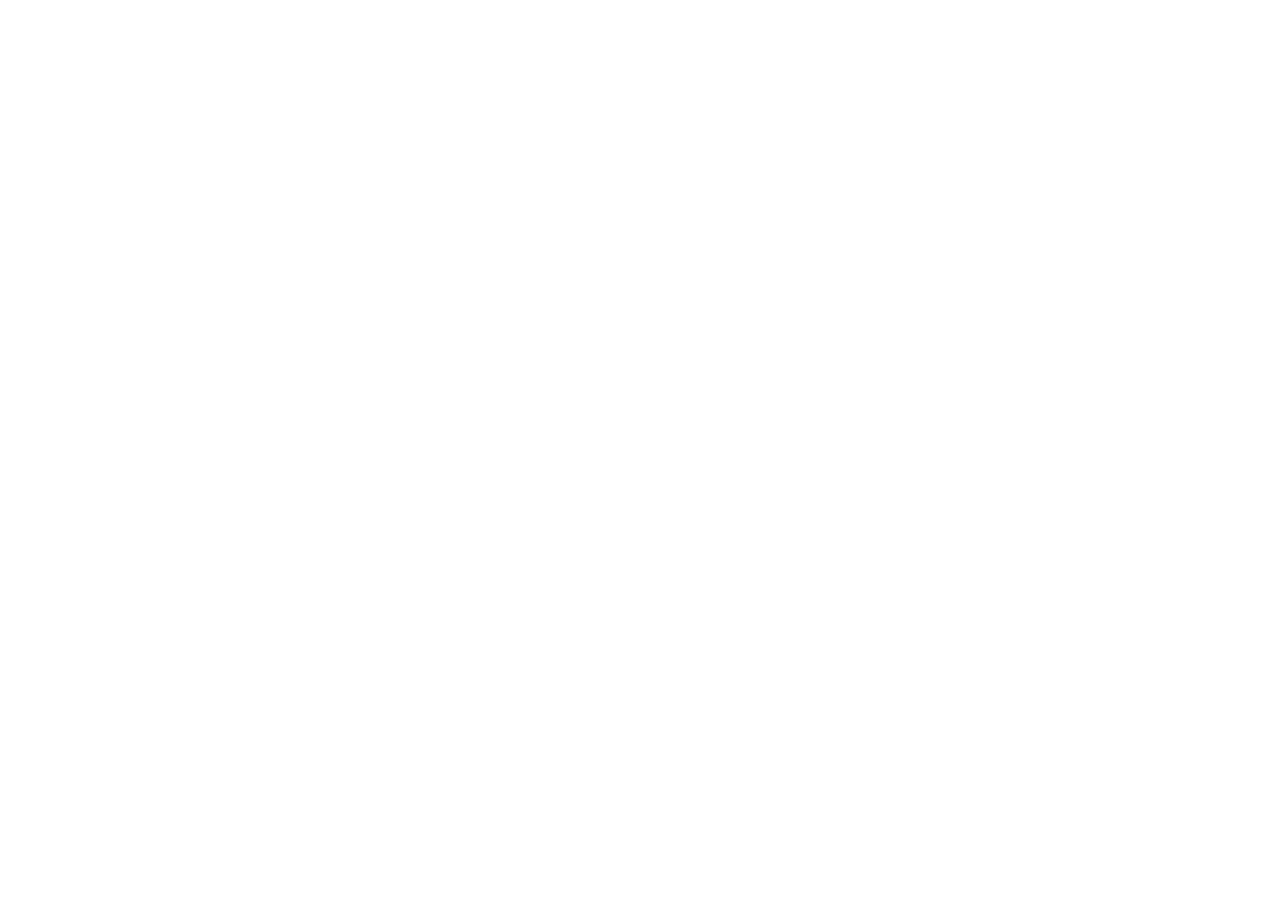
==== blogs.html @ c45d3b31 "primer commit del blog personal" ====
<!DOCTYPE html>
<html lang="en">
  <head>
    <meta charset="UTF-8" />
    <meta name="viewport" content="width=device-width, initial-scale=1.0" />
    <title>Document</title>
  </head>
  <body></body>
</html>
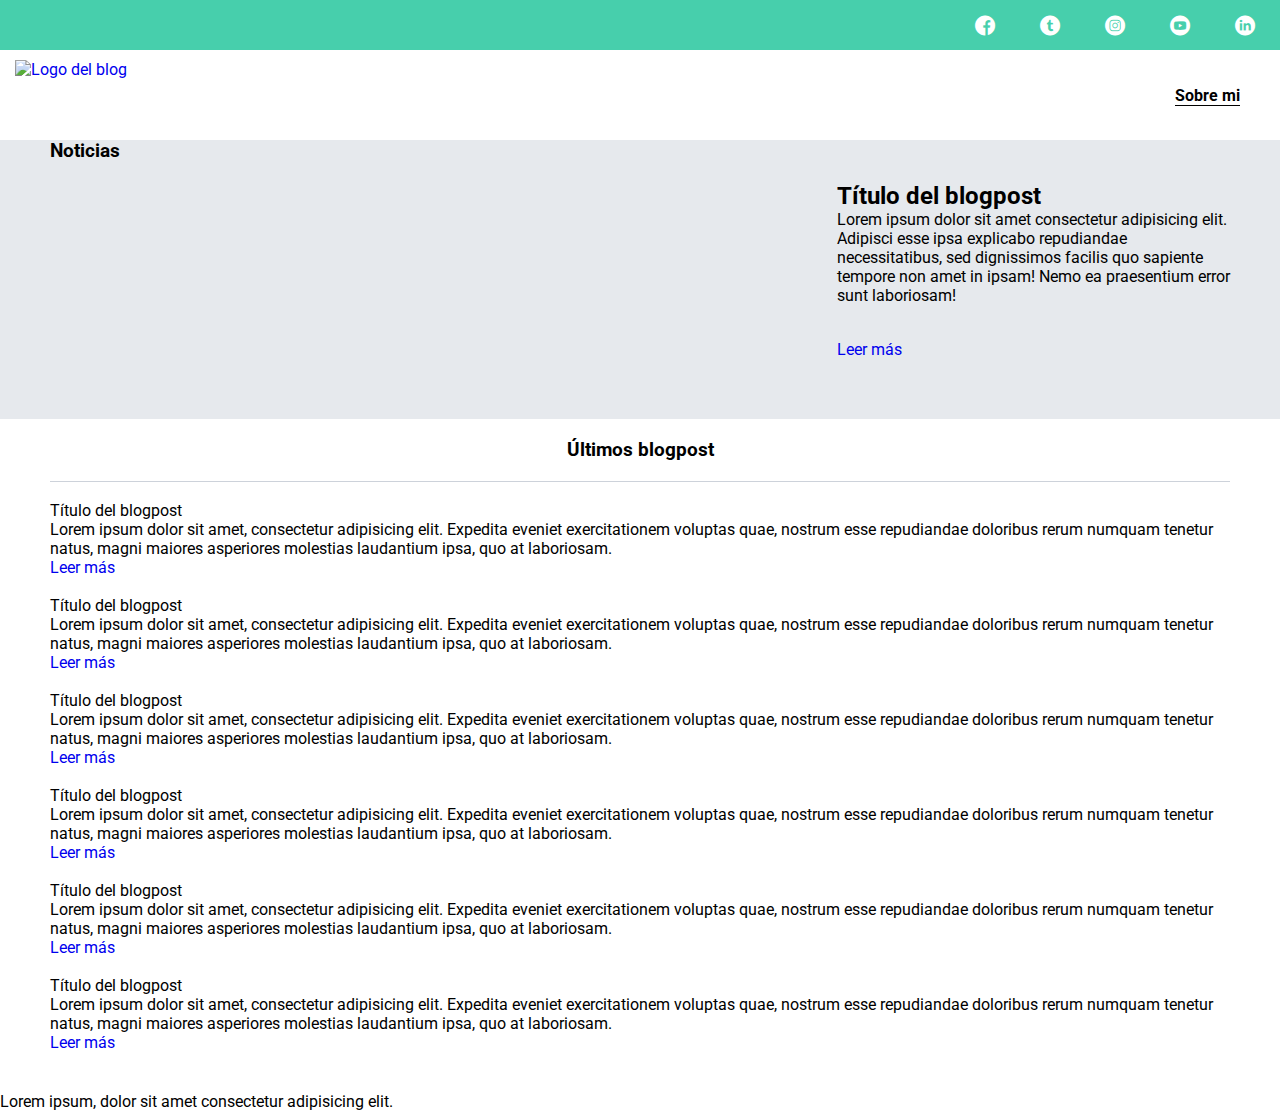
==== commit 3292db67: "maquetacion de la pagina de blogs" ====
--- a/blogs.html
+++ b/blogs.html
@@ -3,7 +3,127 @@
   <head>
     <meta charset="UTF-8" />
     <meta name="viewport" content="width=device-width, initial-scale=1.0" />
-    <title>Document</title>
+    <title>Mi blog personal</title>
+    <link rel="stylesheet" href="./styles/main.css" />
+    <link rel="stylesheet" href="./assets/icons/font/flaticon.css" />
   </head>
-  <body></body>
+  <body>
+    <header>
+      <section class="icons-bar">
+        <div class="icons-bar-container">
+          <a href=""><span class="flaticon-001-facebook"></span></a>
+          <a href=""><span class="flaticon-002-twitter"></span></a>
+          <a href=""><span class="flaticon-011-instagram"></span></a>
+          <a href="https://www.youtube.com/"
+            ><span class="flaticon-008-youtube"></span
+          ></a>
+          <a href=""><span class="flaticon-010-linkedin"></span></a>
+        </div>
+      </section>
+      <nav class="navBar">
+        <section class="navLogo">
+          <a href="./"
+            ><img src="./assets/img/Logo-negro.png" alt="Logo del blog"
+          /></a>
+        </section>
+        <section class="nav-AboutMe">
+          <a href="./perfil.html">Sobre mi</a>
+        </section>
+      </nav>
+    </header>
+    <main class="blogs-main">
+      <section class="blogs-news-container">
+        <div class="blogs-main-new">
+          <h3>Noticias</h3>
+          <div class="blogs-news-img-container">
+            <img src="./assets/img/main-news-img.png" alt="" />
+          </div>
+          <div class="blogs-news-info">
+            <h2>Título del blogpost</h2>
+            <p>
+              Lorem ipsum dolor sit amet consectetur adipisicing elit. Adipisci
+              esse ipsa explicabo repudiandae necessitatibus, sed dignissimos
+              facilis quo sapiente tempore non amet in ipsam! Nemo ea
+              praesentium error sunt laboriosam!
+            </p>
+            <a href="./" class="blogs-button">Leer más</a>
+          </div>
+        </div>
+      </section>
+      <section class="blogpost-container">
+        <div>
+          <h3>Últimos blogpost</h3>
+          <article class="post-container">
+            <img src="" alt="" />
+            <p>Título del blogpost</p>
+            <p>
+              Lorem ipsum dolor sit amet, consectetur adipisicing elit. Expedita
+              eveniet exercitationem voluptas quae, nostrum esse repudiandae
+              doloribus rerum numquam tenetur natus, magni maiores asperiores
+              molestias laudantium ipsa, quo at laboriosam.
+            </p>
+            <a href="./" class="blogs-button">Leer más</a>
+          </article>
+          <article class="post-container">
+            <img src="" alt="" />
+            <p>Título del blogpost</p>
+            <p>
+              Lorem ipsum dolor sit amet, consectetur adipisicing elit. Expedita
+              eveniet exercitationem voluptas quae, nostrum esse repudiandae
+              doloribus rerum numquam tenetur natus, magni maiores asperiores
+              molestias laudantium ipsa, quo at laboriosam.
+            </p>
+            <a href="./" class="blogs-button">Leer más</a>
+          </article>
+          <article class="post-container">
+            <img src="" alt="" />
+            <p>Título del blogpost</p>
+            <p>
+              Lorem ipsum dolor sit amet, consectetur adipisicing elit. Expedita
+              eveniet exercitationem voluptas quae, nostrum esse repudiandae
+              doloribus rerum numquam tenetur natus, magni maiores asperiores
+              molestias laudantium ipsa, quo at laboriosam.
+            </p>
+            <a href="./" class="blogs-button">Leer más</a>
+          </article>
+          <article class="post-container">
+            <img src="" alt="" />
+            <p>Título del blogpost</p>
+            <p>
+              Lorem ipsum dolor sit amet, consectetur adipisicing elit. Expedita
+              eveniet exercitationem voluptas quae, nostrum esse repudiandae
+              doloribus rerum numquam tenetur natus, magni maiores asperiores
+              molestias laudantium ipsa, quo at laboriosam.
+            </p>
+            <a href="./" class="blogs-button">Leer más</a>
+          </article>
+          <article class="post-container">
+            <img src="" alt="" />
+            <p>Título del blogpost</p>
+            <p>
+              Lorem ipsum dolor sit amet, consectetur adipisicing elit. Expedita
+              eveniet exercitationem voluptas quae, nostrum esse repudiandae
+              doloribus rerum numquam tenetur natus, magni maiores asperiores
+              molestias laudantium ipsa, quo at laboriosam.
+            </p>
+            <a href="./" class="blogs-button">Leer más</a>
+          </article>
+          <article class="post-container">
+            <img src="" alt="" />
+            <p>Título del blogpost</p>
+            <p>
+              Lorem ipsum dolor sit amet, consectetur adipisicing elit. Expedita
+              eveniet exercitationem voluptas quae, nostrum esse repudiandae
+              doloribus rerum numquam tenetur natus, magni maiores asperiores
+              molestias laudantium ipsa, quo at laboriosam.
+            </p>
+            <a href="./" class="blogs-button">Leer más</a>
+          </article>
+        </div>
+      </section>
+    </main>
+    <footer>
+      <div>Lorem ipsum, dolor sit amet consectetur adipisicing elit.</div>
+    </footer>
+  </body>
 </html>
--- a/styles/main.css
+++ b/styles/main.css
@@ -0,0 +1,167 @@
+@import url('https://fonts.googleapis.com/css2?family=Roboto+Mono:wght@400;500;700&family=Roboto+Slab:wght@400;700&family=Roboto:wght@400;500;700&display=swap');
+
+* {
+  box-sizing: border-box;
+  margin: 0;
+  padding: 0;
+  /*  font-size: 62.5%; */
+  font-family: 'Roboto', monospace;
+}
+a {
+  text-decoration: none;
+}
+
+.principal-body {
+  position: fixed;
+  top: 0;
+  bottom: 0;
+  left: 0;
+  right: 0;
+}
+
+header {
+  display: grid;
+  grid-template-rows: repeat(2, 1fr);
+  width: 100%;
+  height: 140px;
+}
+
+.icons-bar {
+  background-color: #47cfac;
+  height: 50px;
+  width: 100%;
+  display: grid;
+  justify-content: end;
+  align-items: center;
+}
+
+.icons-bar-container {
+  width: 300px;
+  height: auto;
+  display: flex;
+  justify-content: space-between;
+  margin-right: 25px;
+}
+
+.icons-bar-container span {
+  color: white;
+}
+
+.navBar {
+  display: grid;
+  grid-template-columns: repeat(2, 1fr);
+  height: 90px;
+}
+
+.navBar .navLogo {
+  margin-left: 15px;
+}
+
+.navLogo img {
+  width: 220px;
+  margin-top: 10px;
+}
+
+.nav-AboutMe {
+  justify-self: end;
+  align-self: center;
+  margin-right: 40px;
+}
+.nav-AboutMe a {
+  font-size: 16px;
+  font-weight: bold;
+  color: black;
+  border-bottom: 1px solid black;
+}
+.nav-AboutMe a:hover {
+  color: gray;
+  font-size: 18px;
+}
+
+.principal-main {
+  height: 100%;
+  background-image: url(../assets/img/Cover.png);
+  background-repeat: no-repeat;
+  background-size: cover;
+  background-position: center;
+  display: flex;
+  justify-content: center;
+}
+
+.principal-main-container {
+  text-align: center;
+  margin-top: 140px;
+}
+
+.principal-main-container .main-title {
+  display: inline-block;
+  color: white;
+  font-size: 4rem;
+  width: 70%;
+  letter-spacing: 10px;
+  margin-bottom: 140px;
+}
+
+.button-container {
+  display: grid;
+  height: 60px;
+  width: 150px;
+  margin: 100px auto;
+}
+
+.button-container button {
+  background-color: #47cfac;
+  border: none;
+  border-radius: 10px;
+}
+.button-container button:hover {
+  box-shadow: 5px 5px 50px white;
+}
+.button-container a {
+  font-size: 18px;
+  margin: auto;
+  font-weight: bold;
+  color: black;
+}
+
+.blogs-main {
+  display: grid;
+}
+
+.blogs-news-container {
+  background-color: #e6e9ed;
+  padding: 0 50px 40px;
+}
+
+.blogs-main-new {
+  display: grid;
+  grid-template-columns: 2fr 1fr;
+  grid-template-rows: 2fr;
+}
+
+.blogs-news-img-container {
+  grid-column: 1;
+}
+
+.blogs-news-img-container img {
+  width: 85%;
+}
+
+.blogs-news-info {
+  grid-column: 2;
+  padding: 20px 0;
+}
+
+.blogs-news-info p {
+  margin-bottom: 35px;
+}
+
+.blogpost-container {
+  padding: 0 50px 40px;
+}
+
+.blogpost-container h3 {
+  border-bottom: 1px solid #cdd2da;
+  padding: 20px 0;
+  text-align: center;
+}
--- a/assets/icons/font/flaticon.css
+++ b/assets/icons/font/flaticon.css
@@ -0,0 +1,46 @@
+	/*
+  	Flaticon icon font: Flaticon
+  	Creation date: 20/12/2018 09:27
+  	*/
+
+@font-face {
+  font-family: "Flaticon";
+  src: url("./Flaticon.eot");
+  src: url("./Flaticon.eot?#iefix") format("embedded-opentype"),
+       url("./Flaticon.woff") format("woff"),
+       url("./Flaticon.ttf") format("truetype"),
+       url("./Flaticon.svg#Flaticon") format("svg");
+  font-weight: normal;
+  font-style: normal;
+}
+
+@media screen and (-webkit-min-device-pixel-ratio:0) {
+  @font-face {
+    font-family: "Flaticon";
+    src: url("./Flaticon.svg#Flaticon") format("svg");
+  }
+}
+
+[class^="flaticon-"]:before, [class*=" flaticon-"]:before,
+[class^="flaticon-"]:after, [class*=" flaticon-"]:after {   
+  font-family: Flaticon;
+        font-size: 20px;
+font-style: normal;
+margin-left: 20px;
+}
+
+.flaticon-001-facebook:before { content: "\f100"; }
+.flaticon-002-twitter:before { content: "\f101"; }
+.flaticon-003-whatsapp:before { content: "\f102"; }
+.flaticon-004-groupme:before { content: "\f103"; }
+.flaticon-005-kik:before { content: "\f104"; }
+.flaticon-006-skype:before { content: "\f105"; }
+.flaticon-007-periscope:before { content: "\f106"; }
+.flaticon-008-youtube:before { content: "\f107"; }
+.flaticon-009-itunes:before { content: "\f108"; }
+.flaticon-010-linkedin:before { content: "\f109"; }
+.flaticon-011-instagram:before { content: "\f10a"; }
+.flaticon-012-messenger:before { content: "\f10b"; }
+.flaticon-013-twitter-1:before { content: "\f10c"; }
+.flaticon-014-snapchat:before { content: "\f10d"; }
+.flaticon-015-reddit:before { content: "\f10e"; }